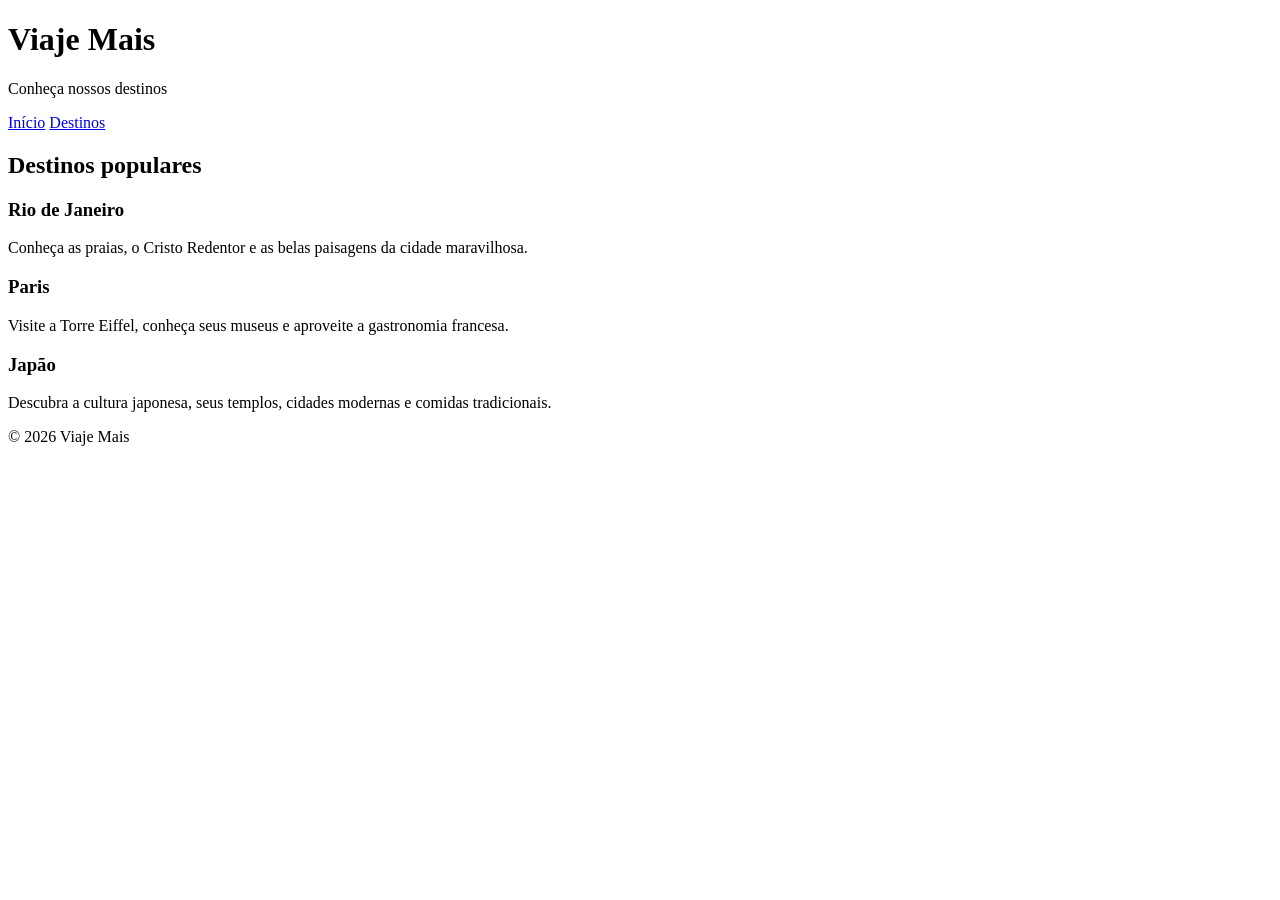
==== destinos.html @ efa2c54e "estrutura html de partida" ====
<!DOCTYPE html>
<html lang="pt-BR">
<head>
    <meta charset="UTF-8">
    <meta name="viewport" content="width=device-width, initial-scale=1.0">
    <title>Destinos - Viaje Mais</title>
</head>

<body>

    <header>
        <h1>Viaje Mais</h1>
        <p>Conheça nossos destinos</p>
    </header>

    <nav>
        <a href="index.html">Início</a>
        <a href="destinos.html">Destinos</a>
    </nav>

    <main>
        <h2>Destinos populares</h2>

        <h3>Rio de Janeiro</h3>
        <p>
            Conheça as praias, o Cristo Redentor e as belas
            paisagens da cidade maravilhosa.
        </p>

        <h3>Paris</h3>
        <p>
            Visite a Torre Eiffel, conheça seus museus e
            aproveite a gastronomia francesa.
        </p>

        <h3>Japão</h3>
        <p>
            Descubra a cultura japonesa, seus templos,
            cidades modernas e comidas tradicionais.
        </p>
    </main>

    <footer>
        <p>&copy; 2026 Viaje Mais</p>
    </footer>

</body>
</html>
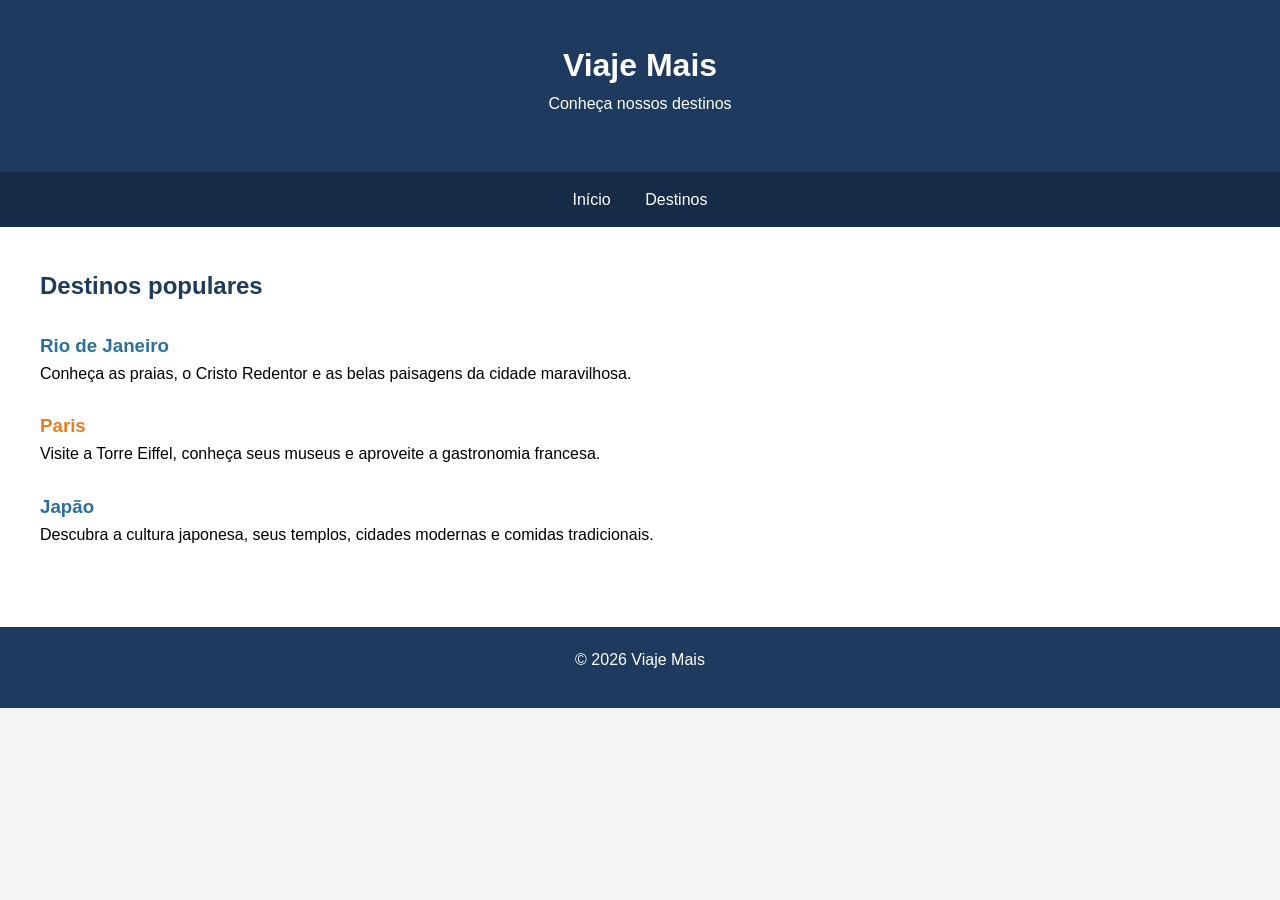
==== commit 98cb90b1: "Seletores de classe, variantes e imagem de fundo" ====
--- a/destinos.html
+++ b/destinos.html
@@ -4,6 +4,7 @@
     <meta charset="UTF-8">
     <meta name="viewport" content="width=device-width, initial-scale=1.0">
     <title>Destinos - Viaje Mais</title>
+    <link rel="stylesheet" href="style.css">
 </head>
 
 <body>
@@ -18,22 +19,22 @@
         <a href="destinos.html">Destinos</a>
     </nav>
 
-    <main>
+    <main id="destinos">
         <h2>Destinos populares</h2>
 
-        <h3>Rio de Janeiro</h3>
+        <h3 class="destino">Rio de Janeiro</h3>
         <p>
             Conheça as praias, o Cristo Redentor e as belas
             paisagens da cidade maravilhosa.
         </p>
 
-        <h3>Paris</h3>
+       <h3 class="destino destaque-destino">Paris</h3>
         <p>
             Visite a Torre Eiffel, conheça seus museus e
             aproveite a gastronomia francesa.
         </p>
 
-        <h3>Japão</h3>
+        <h3 class="destino">Japão</h3>
         <p>
             Descubra a cultura japonesa, seus templos,
             cidades modernas e comidas tradicionais.
--- a/style.css
+++ b/style.css
@@ -0,0 +1,85 @@
+* {
+    margin: 0;
+    padding: 0;
+    box-sizing: border-box;
+}
+
+body {
+    font-family: Arial, sans-serif;
+    color: #000000;
+    background-color: #f4f4f4;
+    line-height: 1.6;
+}
+
+header {
+    background-color: #1e3a5f;
+    color: white;
+    padding: 40px 20px;
+    text-align: center;
+}
+
+nav {
+    background-color: #162c46;
+    padding: 15px;
+    text-align: center;
+}
+
+nav a {
+    color: white;
+    text-decoration: none;
+    margin: 0 15px;
+}
+
+main {
+    background-color: white;
+    padding: 40px;
+    min-height: 400px;
+}
+
+h2 {
+    color: #1e3a5f;
+    margin-bottom: 15px;
+}
+
+h3 {
+    color: #2c6e9e;
+    margin-top: 25px;
+}
+
+p {
+    margin-bottom: 15px;
+}
+
+footer {
+    background-color: #1e3a5f;
+    color: white;
+    padding: 20px;
+    text-align: center;
+}
+
+.titulo {
+    color: #1e3a5f;
+    font-size: 30px;
+}
+
+.destino {
+    color: #2c6e9e;
+}
+
+.destaque {
+    font-size: 18px;
+}
+
+.destaque-destino {
+    color: #e67e22;
+}
+
+#inicio {
+    background-image: url("https://picsum.photos/1200/500");
+    background-size: cover;
+    background-position: center;
+}
+
+#destinos {
+    background-color: white;
+}
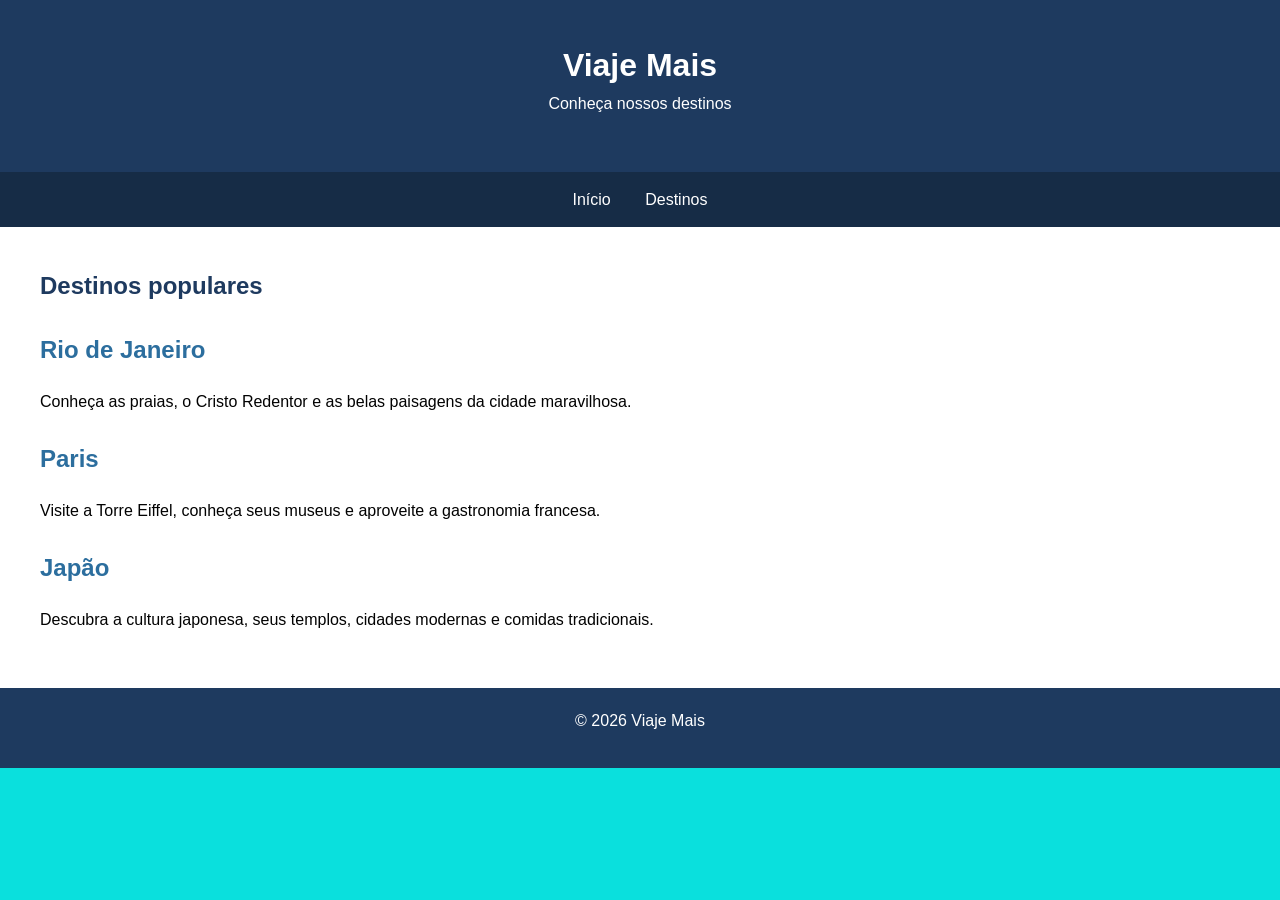
==== commit 6c6de16a: "Corrige a repetição com um seletor compartilhado" ====
--- a/destinos.html
+++ b/destinos.html
@@ -23,19 +23,19 @@
         <h2>Destinos populares</h2>
 
         <h3 class="destino">Rio de Janeiro</h3>
-        <p>
+        <p id="p2">
             Conheça as praias, o Cristo Redentor e as belas
             paisagens da cidade maravilhosa.
         </p>
 
        <h3 class="destino destaque-destino">Paris</h3>
-        <p>
+        <p id="p3">
             Visite a Torre Eiffel, conheça seus museus e
             aproveite a gastronomia francesa.
         </p>
 
         <h3 class="destino">Japão</h3>
-        <p>
+        <p id="p4">
             Descubra a cultura japonesa, seus templos,
             cidades modernas e comidas tradicionais.
         </p>
--- a/style.css
+++ b/style.css
@@ -6,8 +6,8 @@
 
 body {
     font-family: Arial, sans-serif;
-    color: #000000;
-    background-color: #f4f4f4;
+    color: #ffffff;
+    background-color: #0ae0dd;
     line-height: 1.6;
 }
 
@@ -82,4 +82,43 @@
 
 #destinos {
     background-color: white;
-}+}
+
+#p2 {
+     font-family: Arial, sans-serif;
+    color: #020202;
+    background-color: #ffffff;
+    line-height: 1.6;}
+
+    #p3 {
+     font-family: Arial, sans-serif;
+    color: #020202;
+    background-color: #ffffff;
+    line-height: 1.6;}
+
+    #p4 {
+     font-family: Arial, sans-serif;
+    color: #020202;
+    background-color: #ffffff;
+    line-height: 1.6;}
+
+.titulo,
+.destino,
+.destaque {
+    margin-bottom: 20px;
+}
+
+.titulo {
+    color: #1e3a5f;
+    font-size: 30px;
+}
+
+.destino {
+    color: #2c6e9e;
+    font-size: 24px;
+}
+
+.destaque {
+    color: #e67e22;
+    font-size: 18px;
+}
